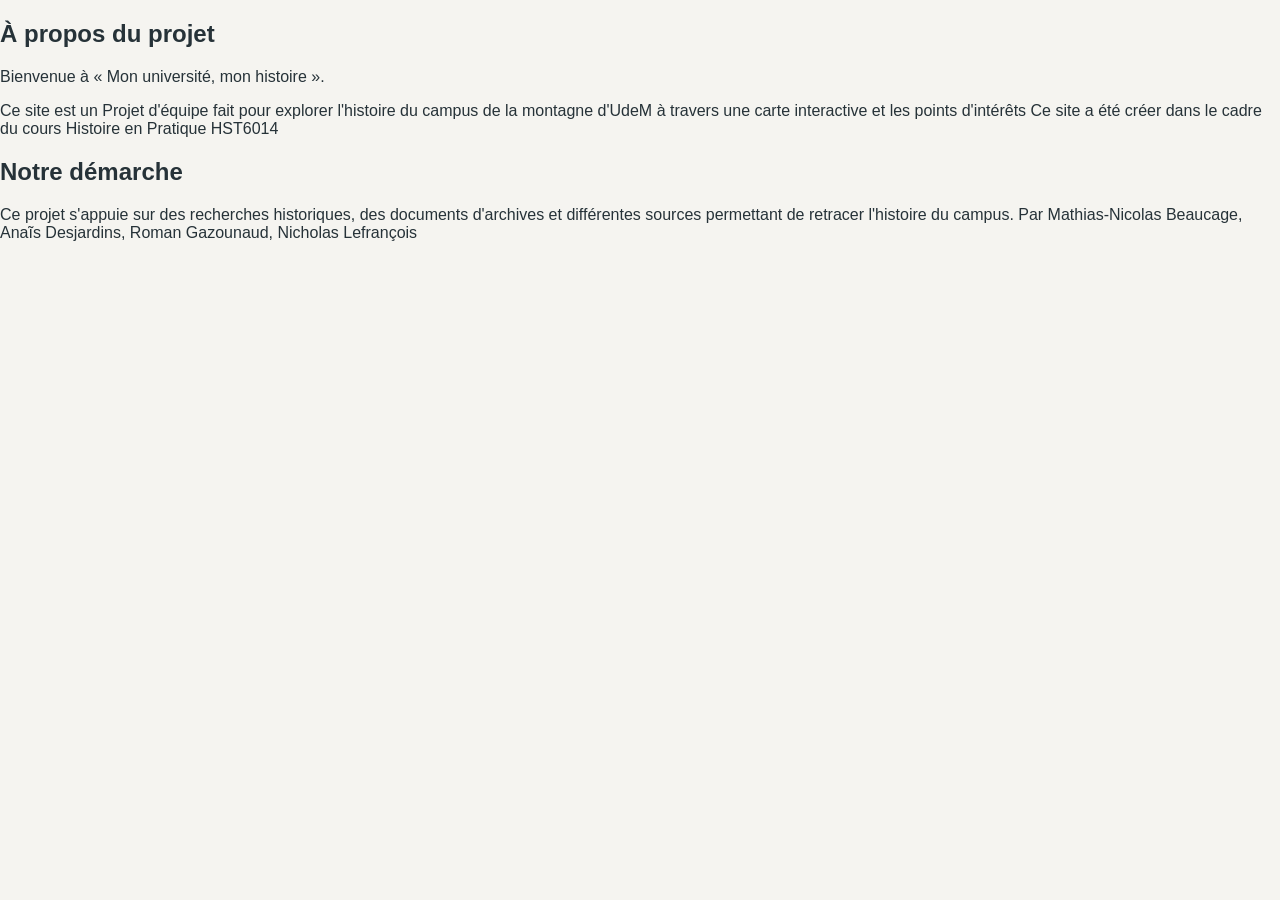
==== Apropos.html @ 860dddb8 "created about page Created an about page called 'A Propos' describing the project on the site" ====
<!DOCTYPE html>
<html lang="fr">

<head>
    <meta charset="UTF-8">
    <meta name="viewport" content="width=device-width, initial-scale=1.0">

    <title>À propos | Mon université, mon histoire</title>

    <link rel="stylesheet" href="style.css">
</head>

<body>

    <header>

    </header>

    <main class="about-page">

        <section class="about-section">

            <h1>À propos du projet</h1>

            <p>
                Bienvenue à
                « Mon université, mon histoire ».
            </p>

            <p>
                Ce site est un Projet d'équipe fait pour 
                explorer l'histoire du campus de la montagne d'UdeM 
                à travers une carte interactive et les points d'intérêts

                Ce site a été créer dans le cadre du cours  Histoire en Pratique HST6014
            </p>

            <h2>Notre démarche</h2>

            <p>
                Ce projet s'appuie sur des recherches historiques,
                des documents d'archives et différentes sources
                permettant de retracer l'histoire du campus.

                Par Mathias-Nicolas Beaucage, 
                Anaĩs Desjardins, 
                Roman Gazounaud,
                Nicholas Lefrançois
            </p>

        </section>

    </main>

</body>
</html>
---- style.css ----
/* General page settings */
:root { /*colour palette for website*/
    --university-blue: #0b113a;
    --light-blue: #0057ac;
    --association-green: #52b782;
    --orange-red: #f04e24;
    --dark-green: #024244;
    --pale-blue: #e5f0f8;
    --white: #ffffff;
}


* {
    box-sizing: border-box;
}

body {
    margin: 0;
    font-family: Arial, sans-serif;
    color: #263238;
    background-color: #f5f4f0;
}

/* Header */

.site-header {
    background-color: var(--university-blue);
    color: var(--white);
}

.site-header h1 {
    margin: 0 0 15px;
}

.main-navigation {
    display: flex;
    gap: 25px;
}

.main-navigation a {
    color: white;
    text-decoration: none;
}

.main-navigation a:hover,
.main-navigation a.active {
    text-decoration: underline;
}

/* Main page layout */

.main-layout {
    display: flex;
    min-height: calc(100vh - 110px);
}

/* Sidebar */

.sidebar {
    width: 250px;
    flex-shrink: 0;
    padding: 20px;
    background-color: var(--pale-blue);
    border-right: 1px solid #d1d0c9;
}

.sidebar h2 {
    margin-top: 0;
}

#location-list {
    list-style: none;
    padding: 0;
}

/* Map area */

.map-section {
    flex: 1;
    min-width: 0;
    padding: 20px;
}

.map-container {
    position: relative;
    width: 100%;
    min-height: 600px;
    height: 100%;
    overflow: hidden;
    background-color: #dce6d8;
    border: 1px solid #c5d0c0;
    border-radius: 8px;
}

/*.map-placeholder { legacy code 
    display: flex;
    flex-direction: column;
    justify-content: center;
    align-items: center;
    min-height: 600px;
    text-align: center;
    color: #647b60;
}*/

.campus-map {
    width: 100%;
    height: auto;
   /* object-fit: contain;*/
    display: block;
}

/*styling the interaction points on the map*/
.map-marker {
   /* position: absolute;
    top: 30%;
    left: 40%;*/

    width: 35px;
    height: 35px;
    border: 2px solid white;
    border-radius: 50%;

    background-color: var(--university-blue);
    color: white;

    font-weight: bold;
    cursor: pointer;
    z-index: 5;
}

/*specific coordinates for the map markers */
.map-marker[data-location="location-a"] {
    top: 30%;
    left: 40%;
}

.map-marker[data-location="location-b"] {
    top: 45%;
    left: 60%;
}

.map-marker[data-location="location-c"] {
    top: 55%;
    left: 35%;
}

.map-marker:hover {
    transform: scale(1.15);
}

/* Information panel */

.information-panel {
    width: 260px;
    flex-shrink: 0;
    padding: 20px;
    background-color: var(--white);
    border-left: 1px solid #dedede;
}

/* Location list buttons */

#location-list li {
    list-style: none;
    padding: 0;
    margin: 0;
}

.location-button {
    display: block;
    width: 100%;
    padding: 12px;
    margin-bottom: 8px;

    background-color: #e5f0f8;
    color: #0b113a;

    border: none;
    border-radius: 6px;

    text-align: left;
    cursor: pointer;
    font-size: 15px;
}

/* When the mouse hovers over a location */
.location-button:hover {
    background-color: #0b113a;
    color: white;
}

.location-button:focus {
    outline: 2px solid var(--light-blue);
}


/* ------------------------------------
   INFORMATION POPUP
------------------------------------ */

.information-popup {
    position: absolute;

    /* Position popup inside the map */
    top: 20px;
    right: 20px;

    /* Popup dimensions */
    width: 420px;
    max-width: calc(100% - 40px);
    max-height: calc(100% - 40px);

    /* Allow long descriptions to scroll */
    overflow-y: auto;

    /* Appearance */
    background-color: white;
    color: #0b113a;
    padding: 25px;
    border-radius: 10px;
    box-shadow: 0 4px 15px rgba(0, 0, 0, 0.2);

    /* Place above the map */
    z-index: 10;
}

/* Popup title */
.information-popup h2 {
    margin-top: 0;
    margin-bottom: 20px;
    padding-right: 25px;
    color: #0b113a;
}

/* Close button */
.close-information {
    position: absolute;
    top: 10px;
    right: 12px;

    background: none;
    border: none;

    font-size: 26px;
    color: #0b113a;
    cursor: pointer;
}

.close-information:hover {
    color: #f04e24;
}

/* Location image */
.information-image {
    display: block;
    width: 100%;
    max-height: 220px;
    object-fit: cover;

    border-radius: 6px;
    margin-bottom: 20px;
}

/* Location details */
.location-detail {
    margin-bottom: 18px;
}

.location-detail h3,
.location-description h3,
.location-sources h3 {
    margin-bottom: 6px;
    color: #0057ac;
    font-size: 16px;
}

.location-detail p,
.location-description p,
.location-sources p {
    margin-top: 0;
    line-height: 1.6;
}

/* Historical description */
.location-description {
    margin-top: 20px;
    margin-bottom: 20px;
}

/* Sources and references */
.location-sources {
    border-top: 1px solid #e5f0f8;
    padding-top: 15px;
    font-size: 14px;
}
/*This section is for the layout UI of the timeline when the user scrollls down from the mapn */
.timeline-section{
    width: 100%;
    padding: 40px 20px;
}

.timeline{
    position: relative;
    max-width: 1200;
    margin : 100px auto;

     /* Allows the timeline line to follow page scrolling */
    view-timeline-name: --timeline;
    view-timeline-axis: block;
}

.container{
    padding: 10px 50px;
    position: relative;
    width: 50%;
    box-sizing: border-box;
}

/*LEGACY CODE display each container once the timeline arrives to it*/
/*.container:nth-child(1){
    animation-delay: 0s;
}
.container:nth-child(2){
    animation-delay: 1s;
}
.container:nth-child(3){
    animation-delay: 2s;
}
.container:nth-child(4){
    animation-delay: 3s;
}*/

.text-box{
    padding: 20px 30px;
    background: var(--dark-green);
    color: white;
    position: relative;
    border-radius: 6px;
    font-size: 15px;
}

.left-container{
left: 0;
}

.right-container{
left: 50%;
}

/*actual line of timeline*/
.timeline::after{
    content: '';
    position: absolute;
    width:6px;
    height: 100%;
    background: var(--university-blue);
    top:0;
    left: 50%;
    margin-left: -3px;
    z-index: -1;
}

/*arrows for the timeline to point to textboxes*/
.left-container-arrow{
height:0;
width: 0;
position: absolute;
top:28px;
z-index: 1;
border-top: 15px solid transparent;
border-bottom: 15px solid transparent;
border-left: 15px solid var(--university-blue);
right: -15px;
}

.right-container-arrow{
height:0;
width: 0;
position: absolute;
top:28px;
z-index: 1;
border-top: 15px solid transparent;
border-bottom: 15px solid transparent;
border-right: 15px solid var(--university-blue);
left: -15px;
}

/*adding weight and styling to the textbox of the timeline*/
.text-box h2{
    font-weight: 600;
}
.text-box small{
    display: inline-block;
    margin-bottom: 15px;
}

/* Smaller screens */

@media (max-width: 850px) {
    .main-layout {
        flex-wrap: wrap;
    }

    .sidebar {
        width: 100%;
        border-right: none;
        border-bottom: 1px solid #d1d0c9;
    }

    .map-section {
        width: 100%;
    }

    .information-panel {
        width: 100%;
        border-left: none;
        border-top: 1px solid #dedede;
    }
}

@media (max-width: 500px) {
    /*adjusting main section for different screens*/
    .main-navigation {
        flex-wrap: wrap;
        gap: 12px;
    }

    .site-header {
        padding: 18px;
    }

    /*adjusting map for different screens*/
    .map-container,
    .map-placeholder {
        min-height: 400px;
    }

    /*adjusting timeline for different screens*/
    .timeline{
        margin: 50px auto;
    }
    .timeline::after{
        left:31px;
    }
    .container{
        width:100px;
        padding-left:80px;
        padding-right:25px;
    }
    .text-box{
        font-size:13px;
    }
    .text-box small{
        margin-bottom: 10px;
    }
    .right-container{
        left:0;
    }
    .left-container{
        right:0;
    }
    .left-container-arrow, .right-container-arrow{
        border-right:15px solid white;
        border: left 0;
        left:-15px;
    }
}

.Apropos-page {
    padding: 60px 10%;
}

.Apropos-section {
    max-width: 1000px;
    margin: 0 auto;
    line-height: 1.7;
}

.Apropos-section h1 {
    margin-bottom: 25px;
}

.Apropos-section h2 {
    margin-top: 35px;
}
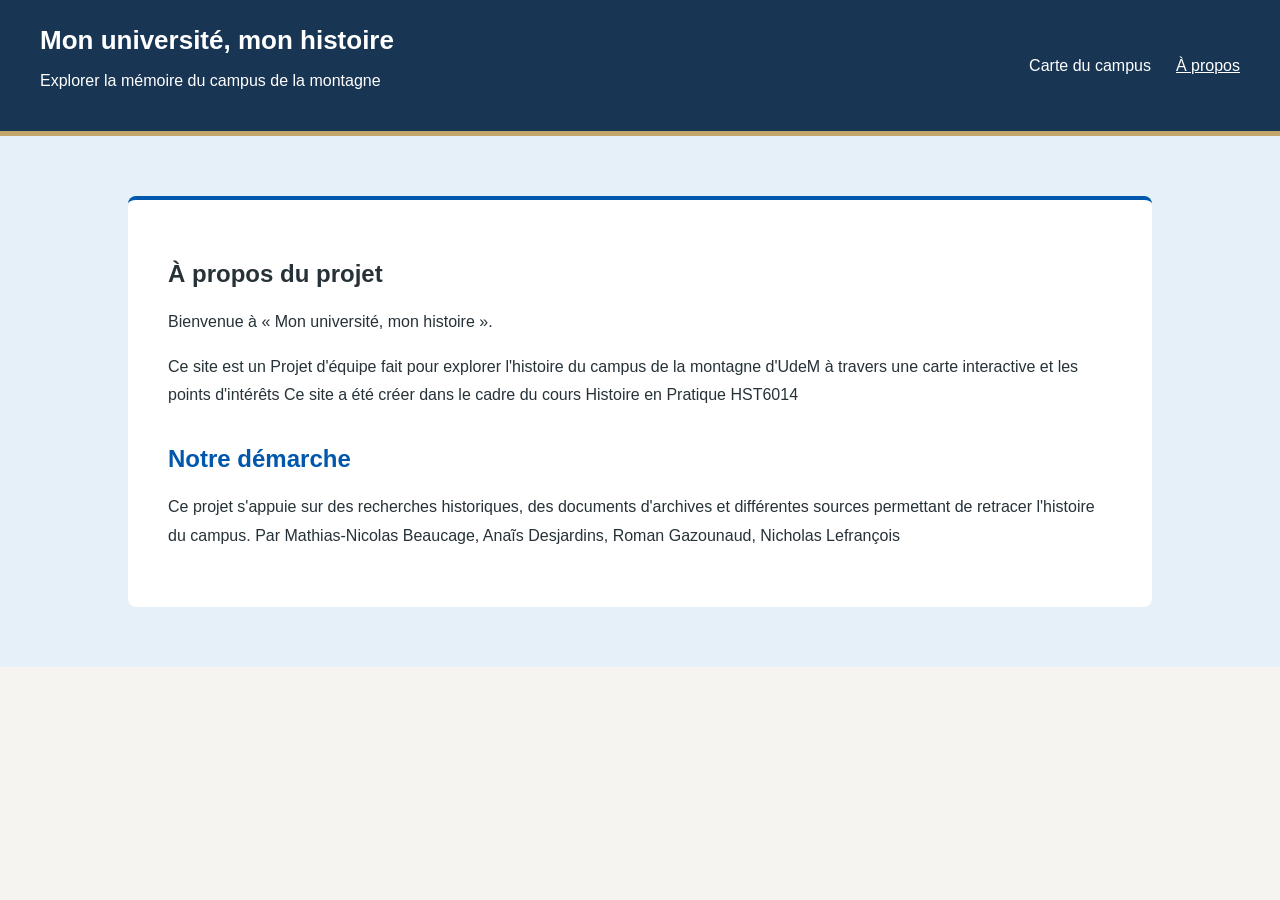
==== commit baf65cac: "Big update really started text and bibliography intergation (half done) fixed about section fiinshed" ====
--- a/Apropos.html
+++ b/Apropos.html
@@ -13,13 +13,27 @@
 
 <body>
 
-    <header>
+    <header class="Apropos-header">
 
-    </header>
+    <div class="Apropos-header-content">
 
-    <main class="about-page">
+        <div class="Apropos-title">
+            <h1>Mon université, mon histoire</h1>
+            <p>Explorer la mémoire du campus de la montagne</p>
+        </div>
 
-        <section class="about-section">
+        <nav class="main-navigation">
+            <a href="index.html#carte">Carte du campus</a>
+            <a href="apropos.html" class="active">À propos</a>
+        </nav>
+
+    </div>
+
+</header>
+
+    <main class="Apropos-page">
+
+        <section class="Apropos-section">
 
             <h1>À propos du projet</h1>
 
--- a/style.css
+++ b/style.css
@@ -466,21 +466,56 @@
         left:-15px;
     }
 }
-
+/*the about us page*/
 .Apropos-page {
+    min-height: calc(100vh-110px);
     padding: 60px 10%;
+    background-color: var(--pale-blue);
 }
 
 .Apropos-section {
-    max-width: 1000px;
+   padding: 40px;
+    background-color: var(--white);
+    border-top: 4px solid var(--light-blue);
+    border-radius: 8px;
+}
+
+/* Header */
+
+.Apropos-header {
+    background-color: #183653;
+    color: white;
+    padding: 25px 40px;
+    border-bottom: 5px solid #c5a66a;
+}
+
+.Apropos-header-content {
+    max-width: 1200px;
     margin: 0 auto;
-    line-height: 1.7;
-}
-
-.Apropos-section h1 {
-    margin-bottom: 25px;
+
+    display: flex;
+    justify-content: space-between;
+    align-items: center;
+    gap: 30px;
+}
+
+.Apropos-title h1 {
+    margin: 0 0 15px;
+    font-size: 26px;
 }
 
 .Apropos-section h2 {
     margin-top: 35px;
+    color: var(--light-blue)
+}
+
+.Apropos-section p {
+    line-height: 1.8;
+    color: #263238;
+}
+
+/*small thing to preserve the paragraphs from the txt files*/
+#information-description {
+    white-space: pre-wrap;
+    line-height:1.8;
 }
